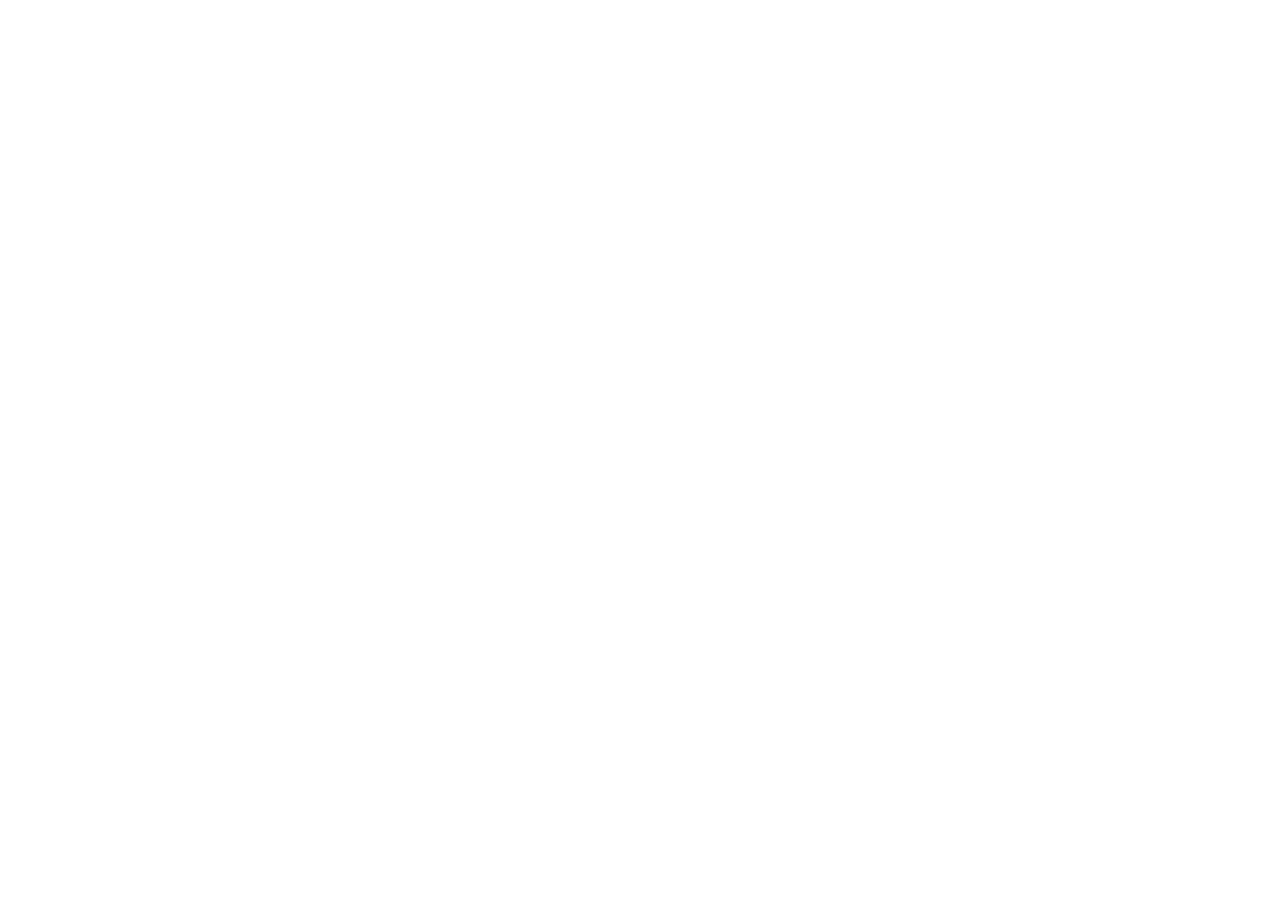
==== practicas/ejericio1-bootstrap.html @ f7f198b1 "1" ====
<!DOCTYPE html>
<html lang="en">
<head>
    <meta charset="UTF-8">
    <meta name="viewport" content="width=device-width, initial-scale=1.0">
    <title>Futbol</title>
    <link href="https://cdn.jsdelivr.net/npm/bootstrap@5.3.3/dist/css/bootstrap.min.css" rel="stylesheet" integrity="sha384-QWTKZyjpPEjISv5WaRU9OFeRpok6YctnYmDr5pNlyT2bRjXh0JMhjY6hW+ALEwIH" crossorigin="anonymous">
</head>
<body>
    <header>
        <div class="bg-success">
            <div class="text-white"></div>
        </div>
    </header>









    <script src="https://cdn.jsdelivr.net/npm/bootstrap@5.3.3/dist/js/bootstrap.bundle.min.js" integrity="sha384-YvpcrYf0tY3lHB60NNkmXc5s9fDVZLESaAA55NDzOxhy9GkcIdslK1eN7N6jIeHz" crossorigin="anonymous"></script>
</body>
</html>
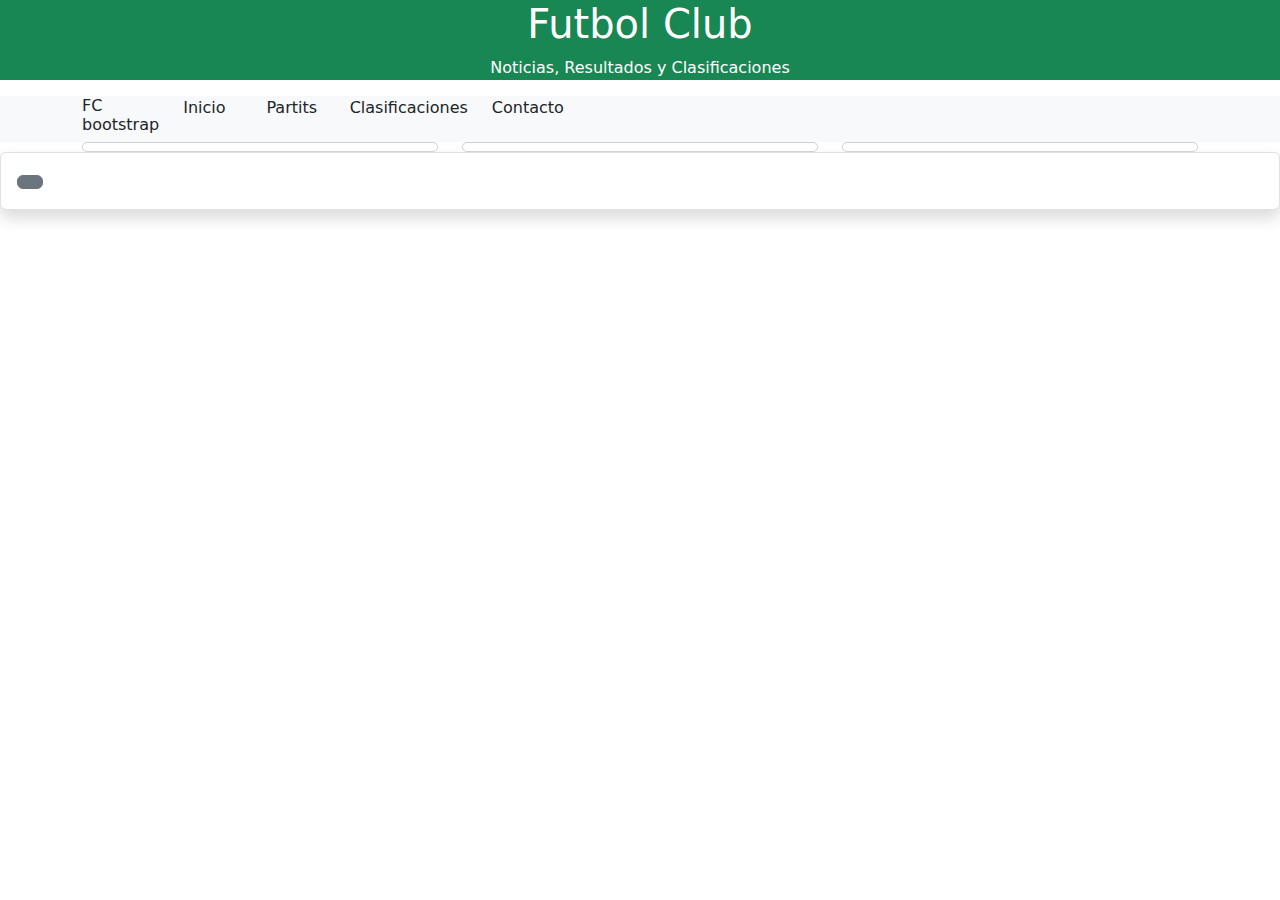
==== commit 4d6a7ae6: "." ====
--- a/practicas/ejericio1-bootstrap.html
+++ b/practicas/ejericio1-bootstrap.html
@@ -9,10 +9,87 @@
 <body>
     <header>
         <div class="bg-success">
-            <div class="text-white"></div>
+            <div class="text-white">
+                <div class="text-center">
+                    <h1>Futbol Club</h1>
+                    <p>Noticias, Resultados y Clasificaciones</p>
+                </div>
+            </div>
         </div>
     </header>
+    <div class="navbar-expand-lg bg-light">
+        <div class="container">
+            <div class="navbar-nav">
+                <div class="row">
+                    <div class="col">
+                        <div class="h6">FC bootstrap</div>
+                    </div>
+                    <div class="col">
+                        Inicio
+                    </div>
+                    <div class="col">
+                        Partits
+                    </div>
+                    <div class="col">
+                        Clasificaciones
+                    </div>
+                    <div class="col">
+                        Contacto
+                    </div>
+                </div>
+            </div>
+        </div>
+    </div>
+    <main>
+        <div class="container">
+            <div class="row">
+                <div class="col-md-4">
+                    <div class="card">
+                        <div class="card-img-top">
 
+                        </div>
+                        <div class="card-title">
+
+                        </div>
+                        <div class="card-text">
+
+                        </div>
+                    </div>
+                </div>
+                <div class="col-md-4">
+                    <div class="card">
+                        <div class="card-img-top">
+
+                        </div>
+                        <div class="card-title">
+
+                        </div>
+                        <div class="card-text">
+                            
+                        </div>
+                    </div>
+                </div>
+                <div class="col-md-4">
+                    <div class="card">
+                        <div class="card-img-top">
+
+                        </div>
+                        <div class="card-title">
+
+                        </div>
+                        <div class="card-text">
+                            
+                        </div>
+                    </div>
+                </div>
+            </div>
+        </div>
+        <div class="form-control border shadow p-3">
+            <div class="btn btn-secondary">
+                
+            </div>
+        </div>
+    </main>
 
 
 
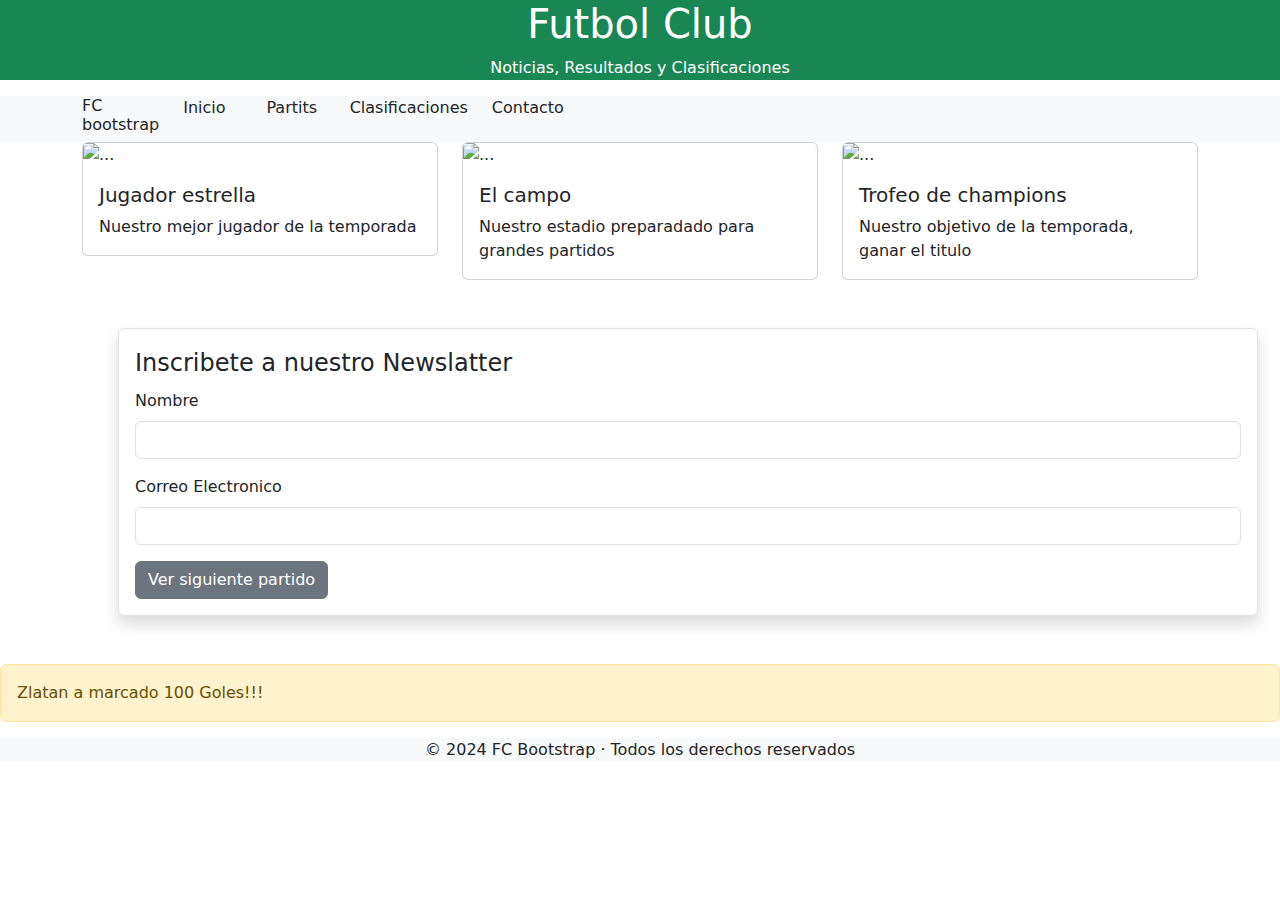
==== commit 0ec07692: "commit1" ====
--- a/practicas/ejericio1-bootstrap.html
+++ b/practicas/ejericio1-bootstrap.html
@@ -45,51 +45,56 @@
             <div class="row">
                 <div class="col-md-4">
                     <div class="card">
-                        <div class="card-img-top">
-
+                        <img src="https://media.revistagq.com/photos/63beafc17d9af5264c5fd597/3:2/w_3999,h_2666,c_limit/GettyImages-1235215302.jpg" class="card-img-top" alt="...">
+                        <div class="card-body">
+                            <h5 class="card-title">Jugador estrella</h5>
+                            <p class="card-text">Nuestro mejor jugador de la temporada</p>
                         </div>
-                        <div class="card-title">
-
-                        </div>
-                        <div class="card-text">
-
+                        
+                    </div>
+                </div>
+                <div class="col-md-4">
+                    <div class="card">
+                        <img src="https://assets-eu-01.kc-usercontent.com/1293c890-579f-01b7-8480-902cca7de55e/2a1cadc2-f524-46f3-9566-47e0aebaf6be/SanSiro-Stadio-3.jpg?auto=format" class="card-img-top" alt="...">
+                        <div class="card-body">
+                            <h5 class="card-title">El campo</h5>
+                            <p class="card-text">Nuestro estadio preparadado para grandes partidos</p>
                         </div>
                     </div>
                 </div>
                 <div class="col-md-4">
                     <div class="card">
-                        <div class="card-img-top">
-
-                        </div>
-                        <div class="card-title">
-
-                        </div>
-                        <div class="card-text">
-                            
+                        <img src="https://editorial.uefa.com/resources/0268-1219bc378015-9f968011d650-1000/fbl-eur-c1-draw.jpeg" class="card-img-top" alt="...">
+                        <div class="card-body">
+                            <h5 class="card-title">Trofeo de champions</h5>
+                            <p class="card-text">Nuestro objetivo de la temporada, ganar el titulo</p>
                         </div>
                     </div>
                 </div>
-                <div class="col-md-4">
-                    <div class="card">
-                        <div class="card-img-top">
-
+                <div class="form-control border shadow p-3 m-5">
+                    <form>
+                        <legend>Inscribete a nuestro Newslatter</legend>
+                        <div class="mb-3">
+                          <label for="nombre" class="form-label">Nombre</label>
+                          <input type="text" class="form-control" id="nombre" aria-describedby="nombre">
                         </div>
-                        <div class="card-title">
-
+                        <div class="mb-3">
+                          <label for="correo" class="form-label">Correo Electronico</label>
+                          <input type="email" class="form-control" id="correo">
                         </div>
-                        <div class="card-text">
-                            
-                        </div>
-                    </div>
+                        <button type="submit" class="btn btn-secondary">Ver siguiente partido</button>
+                      </form>
                 </div>
             </div>
         </div>
-        <div class="form-control border shadow p-3">
-            <div class="btn btn-secondary">
-                
-            </div>
-        </div>
+        
+        <div class="alert alert-warning" role="alert">
+            Zlatan a marcado 100 Goles!!!
+          </div>
     </main>
+    <footer class="bg-light text-center">
+        © 2024 FC Bootstrap · Todos los derechos reservados
+    </footer>
 
 
 
